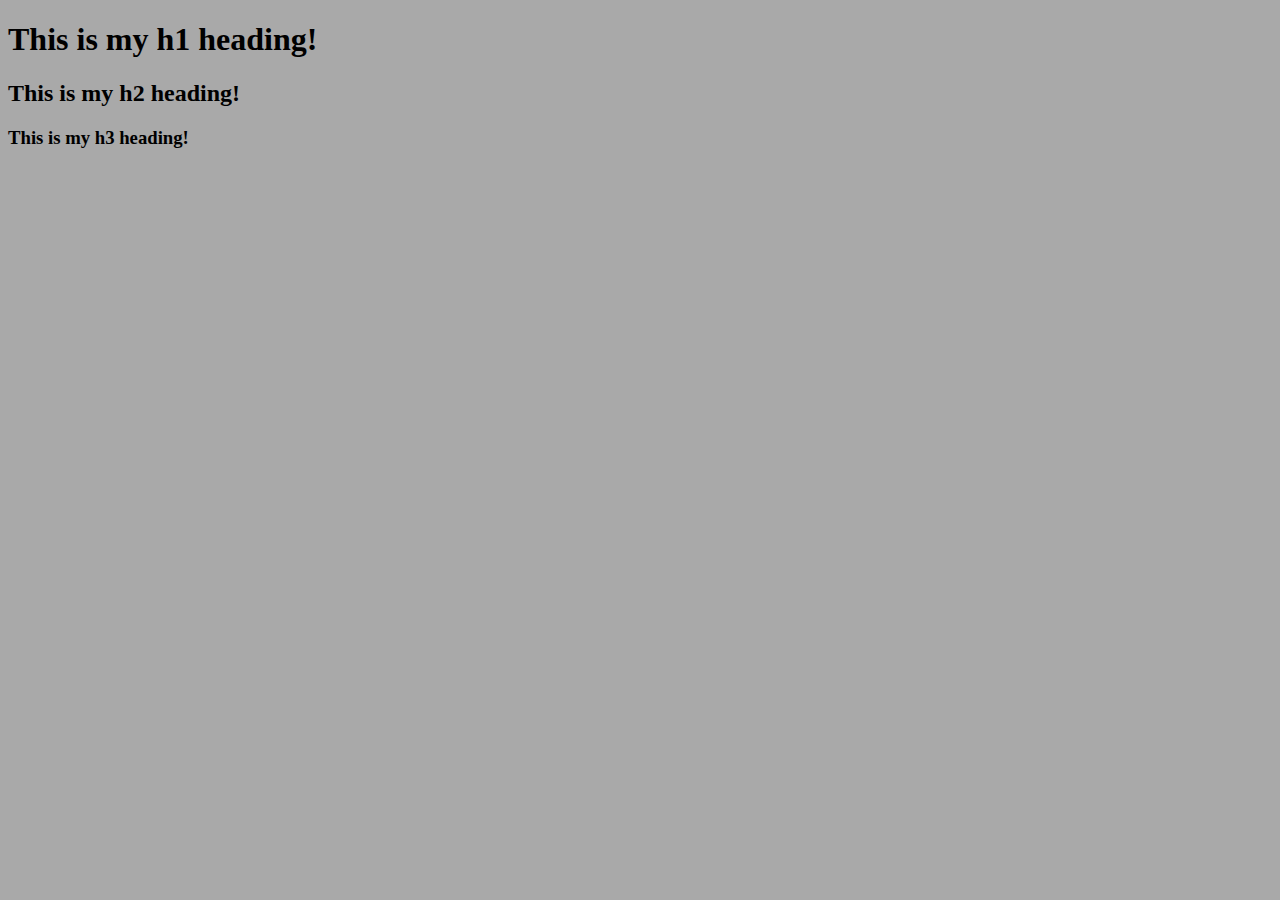
==== index.html @ 1b36fab0 "setup" ====
<!DOCTYPE html>
<html lang="en">
<head>

    <meta charset="UTF-8">
    <meta name="viewport" content="width=device-width, initial-scale=1.0">
    <meta http-equiv="X-UA-Compatible" content="ie=edge"> 
    <title>Custom Tab Info!</title>
    <link rel="stylesheet" href="main.css">
</head>
<body>


<h1>This is my h1 heading!</h1>
<h2>This is my h2 heading!</h2>
<h3>This is my h3 heading!</h3>





<script src="main.js"></script>

</body>

</html>
---- main.css ----
body {
    background-color: darkgrey;
    color: black;
}
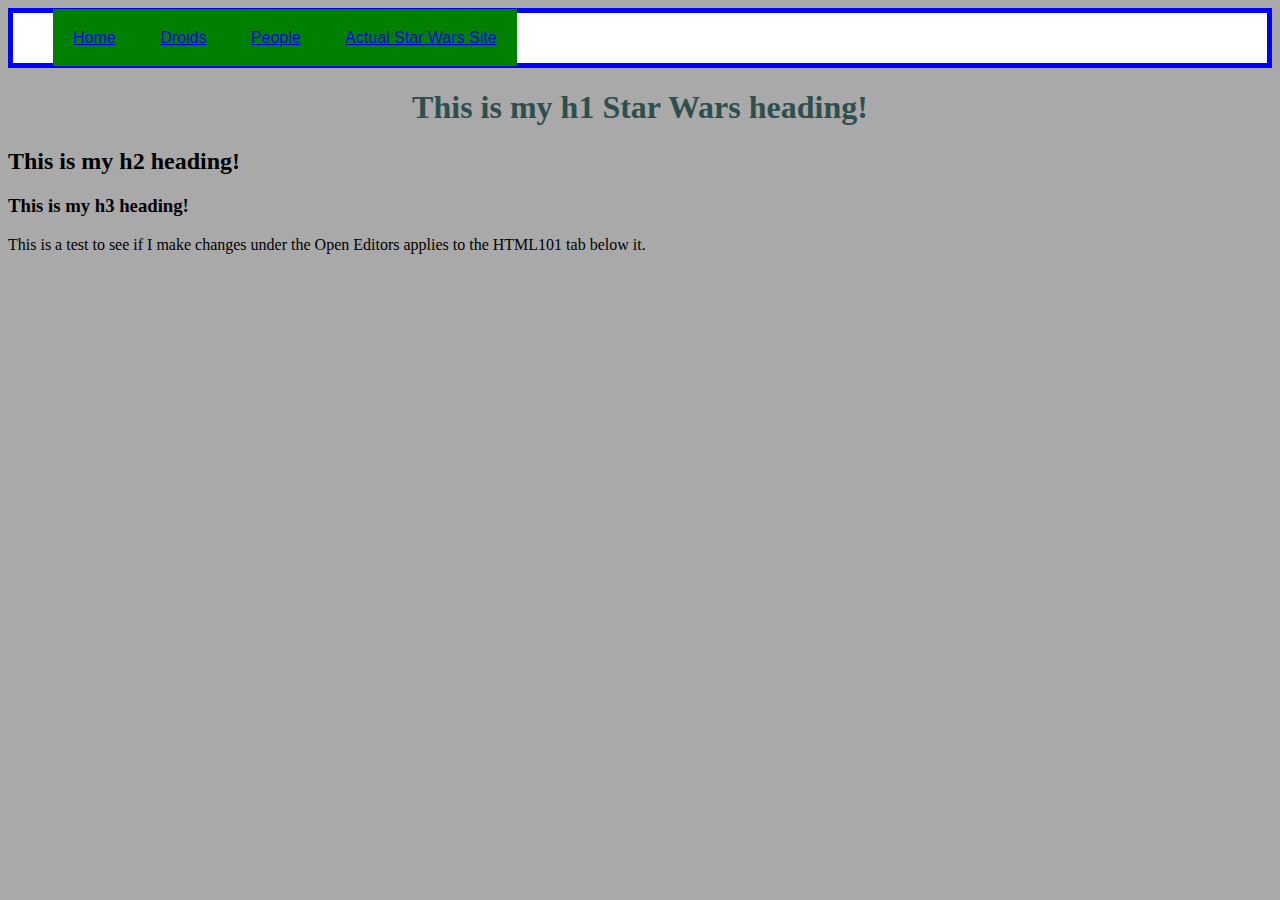
==== commit afb65d9d: "star wars site" ====
--- a/index.html
+++ b/index.html
@@ -5,15 +5,36 @@
     <meta charset="UTF-8">
     <meta name="viewport" content="width=device-width, initial-scale=1.0">
     <meta http-equiv="X-UA-Compatible" content="ie=edge"> 
-    <title>Custom Tab Info!</title>
+    <title>Star Wars</title>
     <link rel="stylesheet" href="main.css">
 </head>
 <body>
+<header>
+
+    <nav>
+        <ul>
+            <li>
+                <a href="./index.html">Home</a>
+            </li>
+            <li>
+                <a href="./droids.html">Droids</a>
+            </li>
+            <li>
+                <a href="./people.html">People</a>
+            </li>
+            <li>
+                <a href="https://www.starwars.com">Actual Star Wars Site</a>
+            </li>
+        </ul>
+    </nav>
+</header>
+
+<h1>This is my h1 Star Wars heading!</h1>
+<h2>This is my h2 heading!</h2>
+<h3>This is my h3 heading!</h3>
 
 
-<h1>This is my h1 heading!</h1>
-<h2>This is my h2 heading!</h2>
-<h3>This is my h3 heading!</h3>
+<p>This is a test to see if I make changes under the Open Editors applies to the HTML101 tab below it.</p>
 
 
 
--- a/main.css
+++ b/main.css
@@ -1,4 +1,30 @@
 body {
     background-color: darkgrey;
     color: black;
+}
+
+h1 {
+    color: darkslategray;
+    text-align: center;
+}
+
+nav {
+    background-color: white;
+    border-style: solid;
+    border-width: 5px;
+    border-color: blue;
+    position: relative;
+}
+
+li {
+    background-color: green;
+    padding: 20px;
+    font-family: Impact, Haettenschweiler, 'Arial Narrow Bold', sans-serif;
+    display: inline;
+   
+}
+
+a {
+    align-content: center;
+    hover:
 }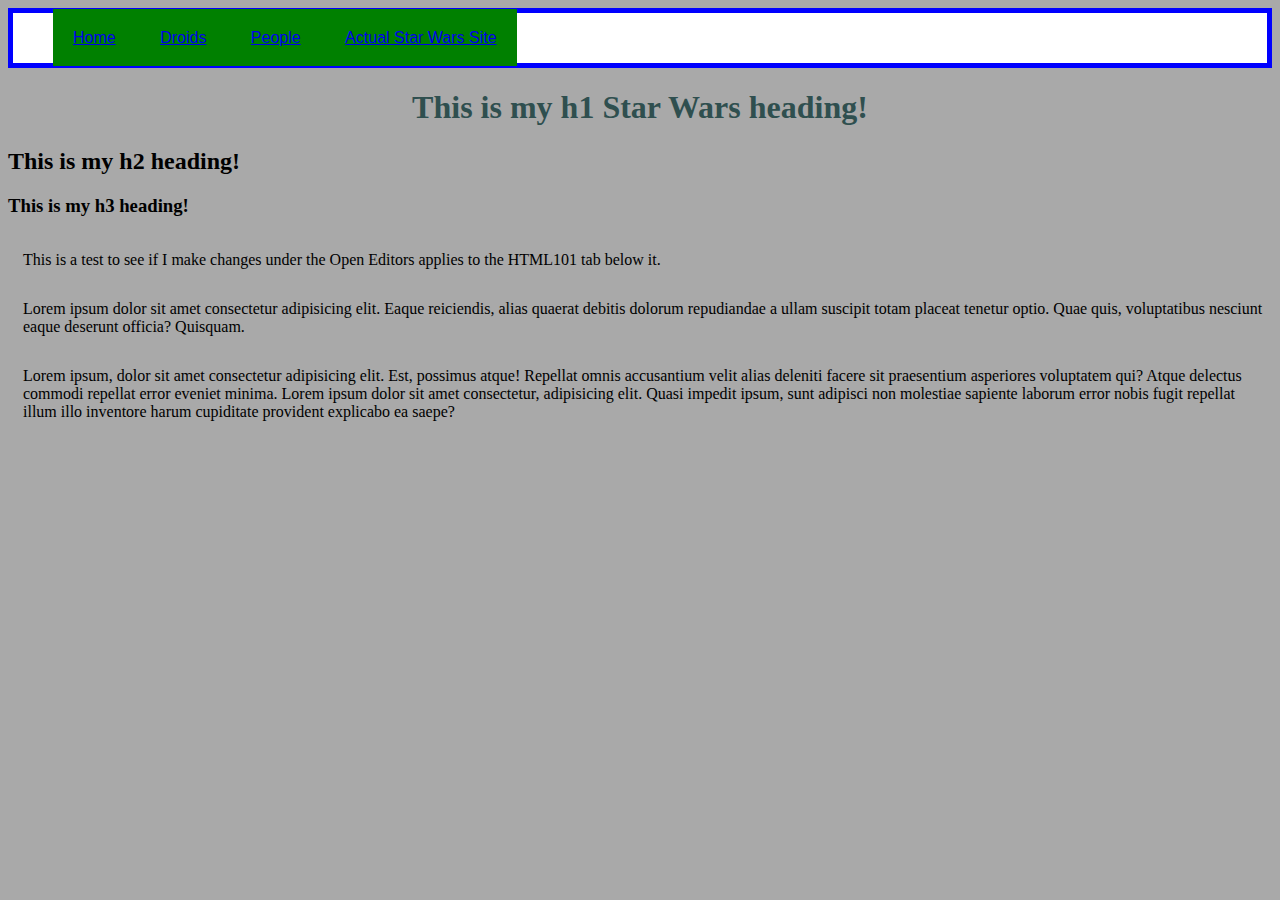
==== commit e53aa876: "add text to main screen" ====
--- a/index.html
+++ b/index.html
@@ -35,8 +35,16 @@
 
 
 <p>This is a test to see if I make changes under the Open Editors applies to the HTML101 tab below it.</p>
+<article>
+    <section>
+<p>Lorem ipsum dolor sit amet consectetur adipisicing elit. Eaque reiciendis, alias quaerat debitis dolorum repudiandae a ullam suscipit totam placeat tenetur optio. Quae quis, voluptatibus nesciunt eaque deserunt officia? Quisquam.</p>
+</section>
 
+<section>
+    <p>Lorem ipsum, dolor sit amet consectetur adipisicing elit. Est, possimus atque! Repellat omnis accusantium velit alias deleniti facere sit praesentium asperiores voluptatem qui? Atque delectus commodi repellat error eveniet minima. Lorem ipsum dolor sit amet consectetur, adipisicing elit. Quasi impedit ipsum, sunt adipisci non molestiae sapiente laborum error nobis fugit repellat illum illo inventore harum cupiditate provident explicabo ea saepe?</p>
+</section>
 
+</article>
 
 
 
--- a/main.css
+++ b/main.css
@@ -26,5 +26,10 @@
 
 a {
     align-content: center;
-    hover:
+    
+}
+
+p {
+    padding-top: 15px;
+    padding-left: 15px;
 }